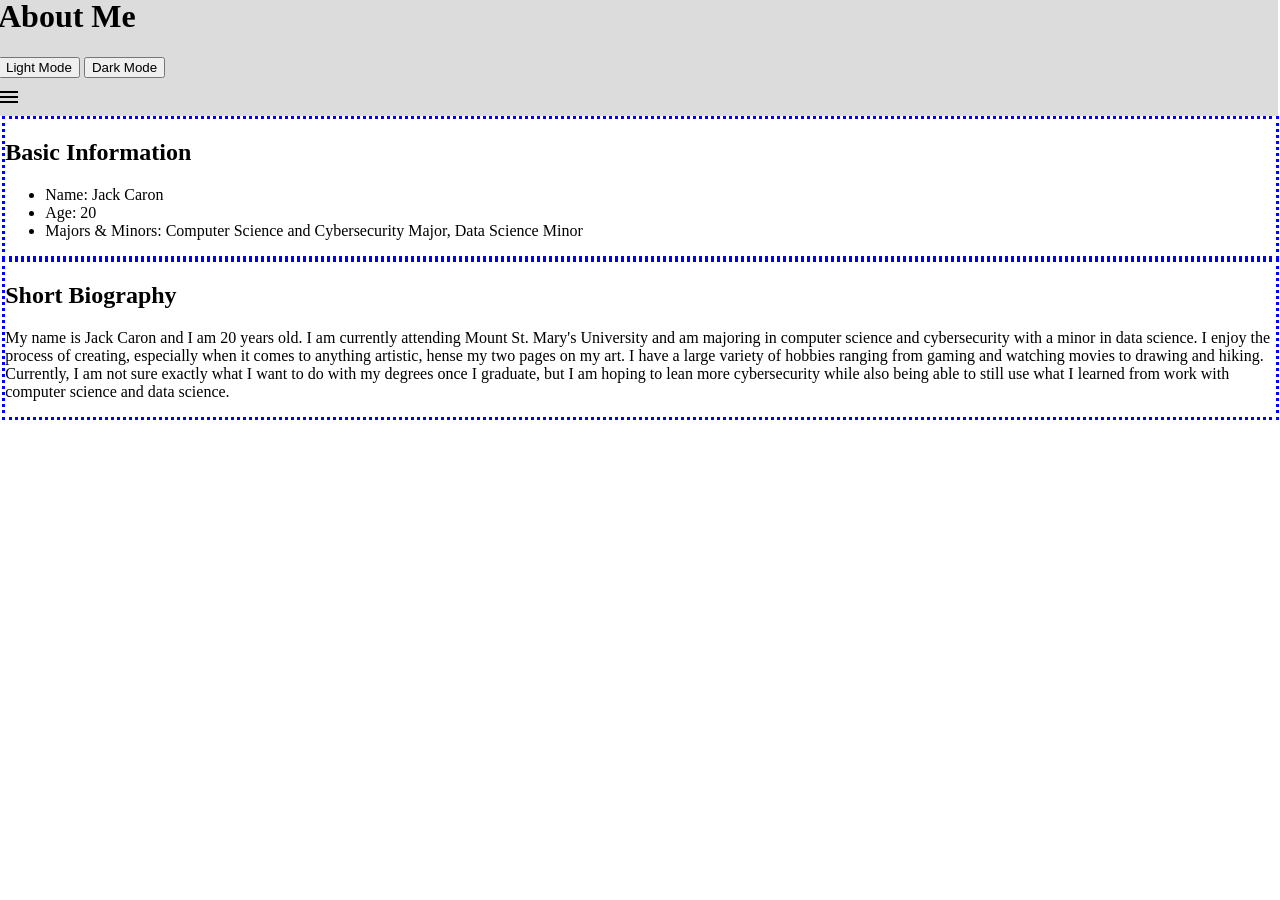
==== aboutMe.html @ 92828cee "added the art, aboutMe, and aboutArt pages, the lightMode and darkMode css files, the javascript nee" ====
<!DOCTYPE html>
	<html lang>
		<head>
			<title>About Jack Caron</title>
			<link id="theme" rel="stylesheet" type="text/css" href="css/lightMode.css" media="screen">
			<script src="script.js"></script>
			<meta charset="utf-8">
		</head>
		<body>
			<header>
				<h1>About Me</h1>
					<button onClick="swapTheme('css/lightMode.css')">Light Mode</button> <button onClick="swapTheme('css/darkMode.css')">Dark Mode</button>
					<br>
					<input class="menu-chkbx" type="checkbox" id="menu-chkbx">
					<label class="menu-burger" for="menu-chkbx">
						<span class="hamburger"></span>
					</label>
					<nav class="menu">
						<ul>
							<li><a href="index.html">Home Page</a></li>
							<li><a href="resume.html">Resume Page</a></li>
							<li><a href="hobbies.html">Hobbies Page</a></li>
							<li><a href="art.html">My Art Gallery</a></li>
							<li><a href="aboutArt.html">About My Art</a></li>
							<li>(here)<a href="aboutMe.html">About Me</a></li>
						</ul>
					</nav>
			</header>
			<section class="sectionBorder">
				<h2>Basic Information</h2>
					<ul>
						<li>Name: Jack Caron</li>
						<li>Age: 20</li>
						<li>Majors & Minors: Computer Science and Cybersecurity Major, Data Science Minor</li>
					</ul>
			</section>
			<section class="sectionBorder">
				<h2>Short Biography</h2>
					<p>My name is Jack Caron and I am 20 years old. I am currently attending Mount St. Mary's University and am majoring in computer science and
					cybersecurity with a minor in data science. I enjoy the process of creating, especially when it comes to anything artistic, hense my two pages 
					on my art. I have a large variety of hobbies ranging from gaming and watching movies to drawing and hiking. Currently, I am not sure exactly 
					what I want to do with my degrees once I graduate, but I am hoping to lean more cybersecurity while also being able to still use what I learned
					from work with computer science and data science.</p>
			</section>
		</body>
	</html>
---- css/lightMode.css ----
body {
	background-color: white;
}

p {
	color: black;
}

h1, h2, h3 {
	color: black;
}

ul, li {
	color: black;
}

dl, dd, dt {
	color: black;
}

table, tr, td, th {
	color: black;
	border: 2px solid;
	overflow-x: scroll;
}

#personalInfo {
	font-size: 20px;
	font-weight: bold;
}

.sectionBorder{
	border-style: dotted;
	border-color: blue;
	margin-right: .7%;
	margin-left: -.45%;
}

nav a {
color: blue;
font-weight:bold;
text-decoration: none;
}

html, body {
height: 100%;
width: 100%;
}

header {
width: 100%;
margin: -23px -10px 0px -10px;
background-color: rgb(220,220,220);
}

.menu-chkbx {
display: none;
}

.menu-burger {
grid-area: hamburger;
margin-left: 20px;
padding: 30px 20px 30px 0;
position: relative;
visibility: visible;
}

.hamburger {
display: block;
height: 2px;
width: 20px;
position: relative;
background: black;
}

.hamburger:before {
top: 5px;
}

.hamburger:after {
top: -5px;
}

.hamburger:before, .hamburger:after {
background: black;
display: block;
width: 100%;
height: 100%;
content: '';
position: absolute;
}

.menu {
grid-area: nav;
display: flex;
flex-direction: column;
max-height: 0;
overflow: hidden;
margin: 0;
padding: 0;
}

.menu-chkbx:checked ~ .menu-burger .hamburger {
background: transparent;
}
.menu-chkbx:checked ~ .menu-burger .hamburger:before {
transform: rotate(-45deg);
}
.menu-chkbx:checked ~ .menu-burger .hamburger:after {
transform: rotate(45deg);
}
.menu-chkbx:checked ~ .menu-burger .hamburger:before,
.menu-chkbx:checked ~ .menu-burger .hamburger:after {
top: 0;
}

nav ul li {
margin: 10px 0px 10px 0px;
text-align: center;
border: 1px solid black;
}

.menu-chkbx:checked ~ .menu {
max-height: 50%;
position: absolute;
z-index: 1;
border-radius: 5px;
background-color: rgb(190,190,190);
}

nav {
width: 200px;
float: left;
}

nav ul {
line-height: 2em;
list-style-type: none;
padding-left: 0px;
text-indent: 5px;
border-radius: 5px;
}

nav ul li {
background-color: rgb(220,220,220);
border-radius: 5px;
width: 99%
}

footer {
width: 100%;
bottom: 0;
padding: 10px;
margin: 10px -10px 0px -10px;
background-color: rgb(220,220,220);
}

#fixedFooter {
	position: fixed;
}

img {
  display: block;
  margin: auto;
}

.imgDesc {
	text-align: center;
}

/* Slideshow CSS code modified from https://www.w3schools.com/howto/howto_js_slideshow.asp */

.slideshow-container {
  max-width: 1000px;
  position: relative;
  margin: auto;
}

.mySlides {
  display: none;
}

.prev, .next {
  cursor: pointer;
  position: absolute;
  top: 50%;
  width: auto;
  margin-top: -22px;
  padding: 16px;
  color: black;
  font-weight: bold;
  font-size: 18px;
  transition: 0.6s ease;
  border-radius: 0 3px 3px 0;
  user-select: none;
}

.next {
  right: 0;
  border-radius: 3px 0 0 3px;
}

.dot {
  cursor: pointer;
  height: 15px;
  width: 15px;
  margin: 0 2px;
  background-color: #bbb;
  border-radius: 50%;
  display: inline-block;
  transition: background-color 0.6s ease;
}

.fade {
  animation-name: fade;
  animation-duration: 1.5s;
}

@keyframes fade {
  from {opacity: .4} 
  to {opacity: 1}
}

.pictureFrame {
	border: solid;
	border-width: 10px;
	border-color: black;
}
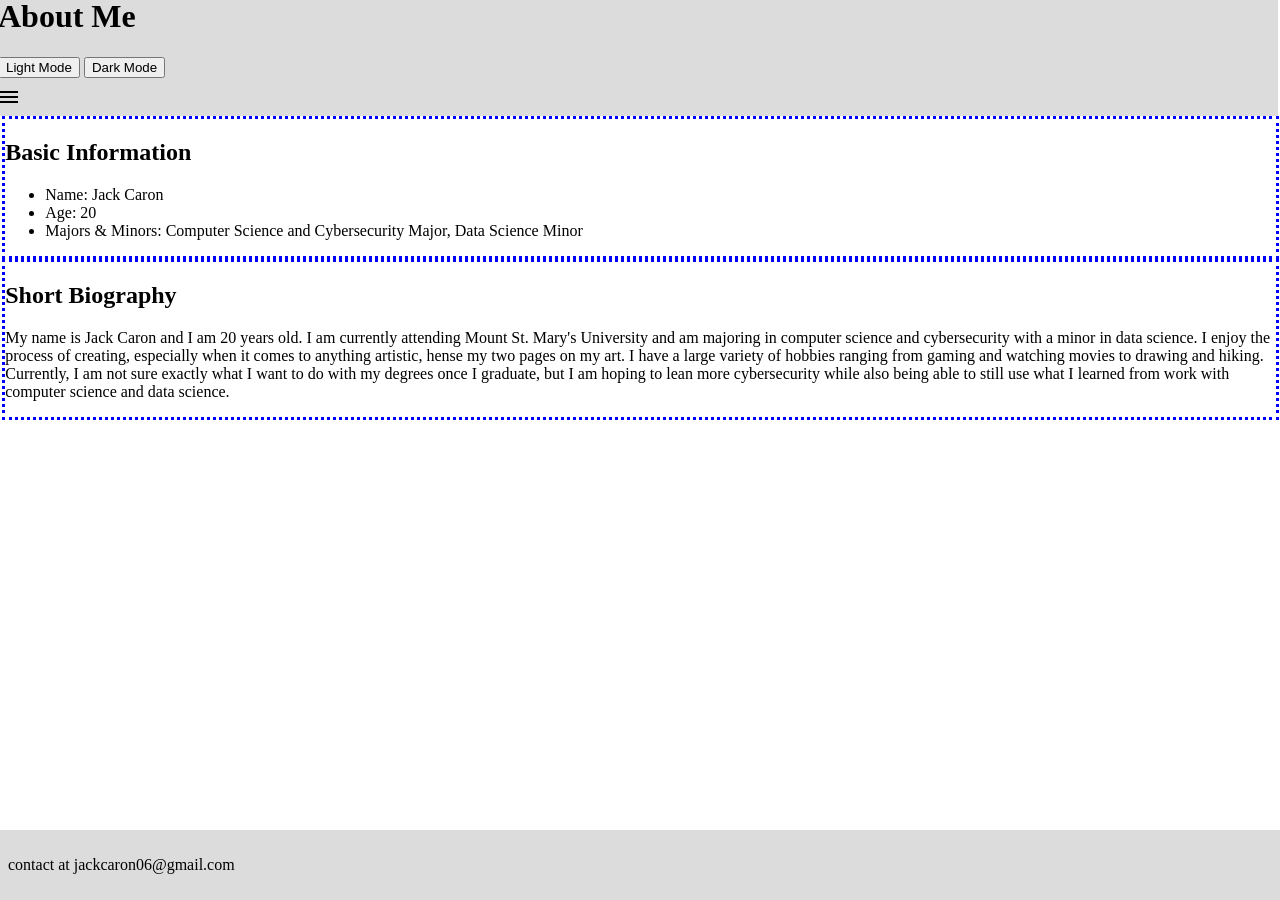
==== commit 7cd95d67: "Added purchasing links for the LEGO sets on the 'Hobbies' page and added the footer to the 'About Me" ====
--- a/aboutMe.html
+++ b/aboutMe.html
@@ -42,5 +42,8 @@
 					what I want to do with my degrees once I graduate, but I am hoping to lean more cybersecurity while also being able to still use what I learned
 					from work with computer science and data science.</p>
 			</section>
+			<footer id="fixedFooter">
+				<p>contact at jackcaron06@gmail.com<p>
+			</footer>
 		</body>
 	</html>
